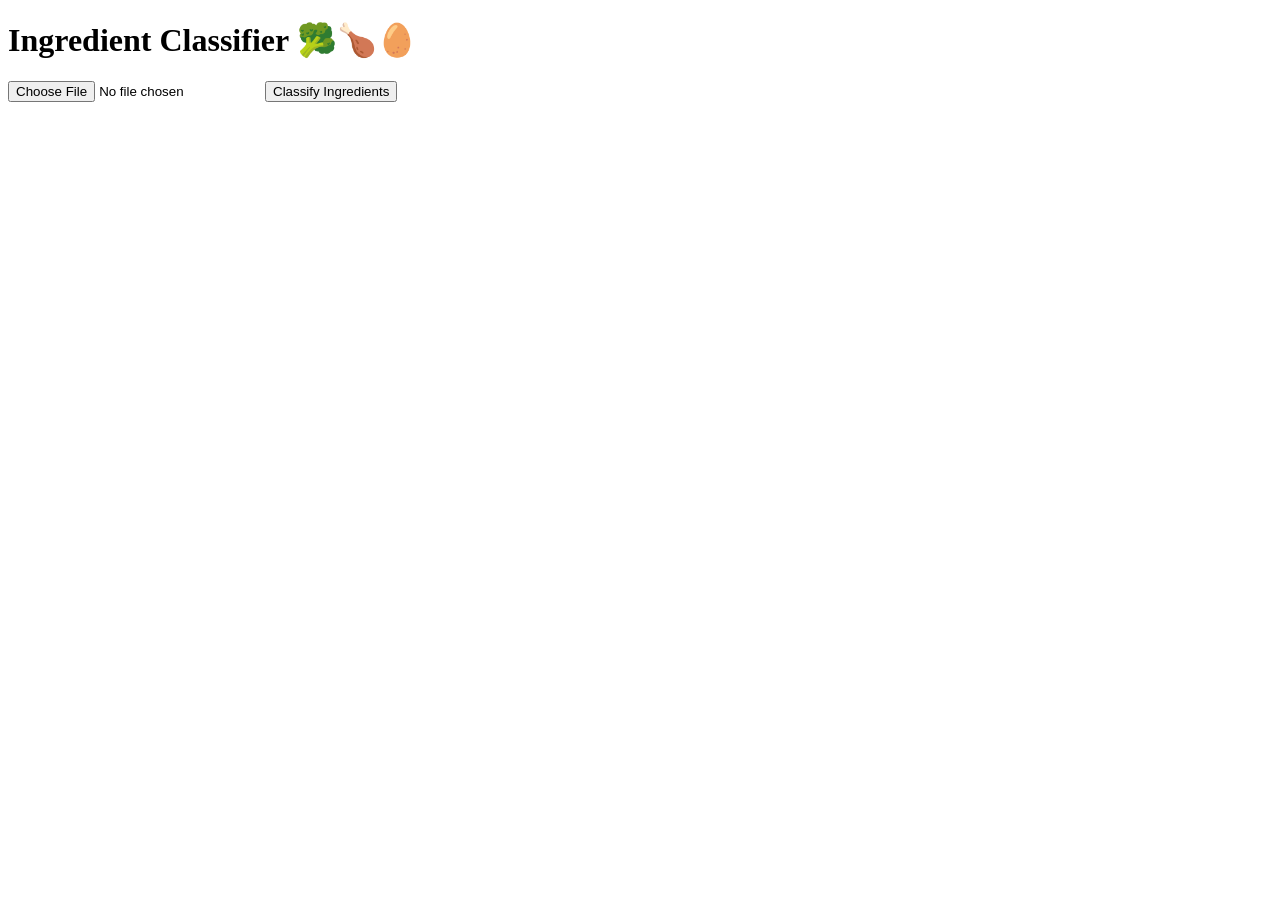
==== index.html @ 3702d773 "Rename preview (1).html to index.html" ====
<!DOCTYPE html>
<html lang="en">
<head>
  <meta charset="UTF-8">
  <title>Ingredient Classifier</title>
  <link rel="stylesheet" href="style.css">
</head>
<body>
  <h1>Ingredient Classifier 🥦🍗🥚</h1>

  <input type="file" id="imageInput" accept="image/*" capture="environment">
  <button onclick="classifyImage()">Classify Ingredients</button>

  <div id="results"></div>

  <script src="script.js"></script>
</body>
</html>
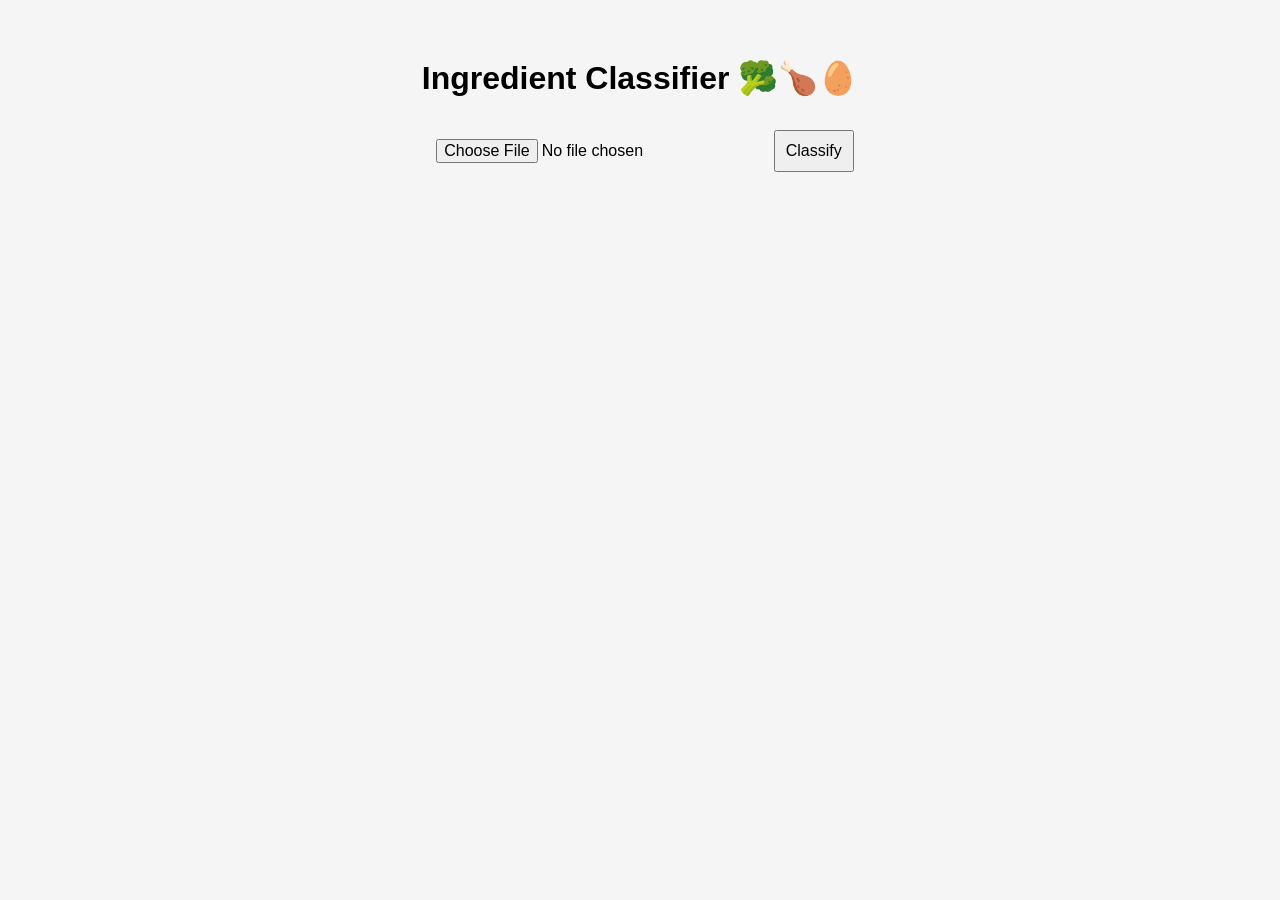
==== commit 58c46312: "Update index.html" ====
--- a/index.html
+++ b/index.html
@@ -7,12 +7,10 @@
 </head>
 <body>
   <h1>Ingredient Classifier 🥦🍗🥚</h1>
-
-  <input type="file" id="imageInput" accept="image/*" capture="environment">
-  <button onclick="classifyImage()">Classify Ingredients</button>
-
-  <div id="results"></div>
-
+  <input type="file" id="imageInput" accept="image/*">
+  <button onclick="classifyImage()">Classify</button>
+  <p id="status"></p>
+  <pre id="results"></pre>
   <script src="script.js"></script>
 </body>
 </html>
--- a/style.css
+++ b/style.css
@@ -0,0 +1,18 @@
+body {
+  font-family: Arial, sans-serif;
+  text-align: center;
+  padding: 30px;
+  background: #f5f5f5;
+}
+
+input, button {
+  padding: 10px;
+  margin: 10px;
+  font-size: 16px;
+}
+
+#results {
+  margin-top: 20px;
+  font-size: 18px;
+  color: #333;
+}
